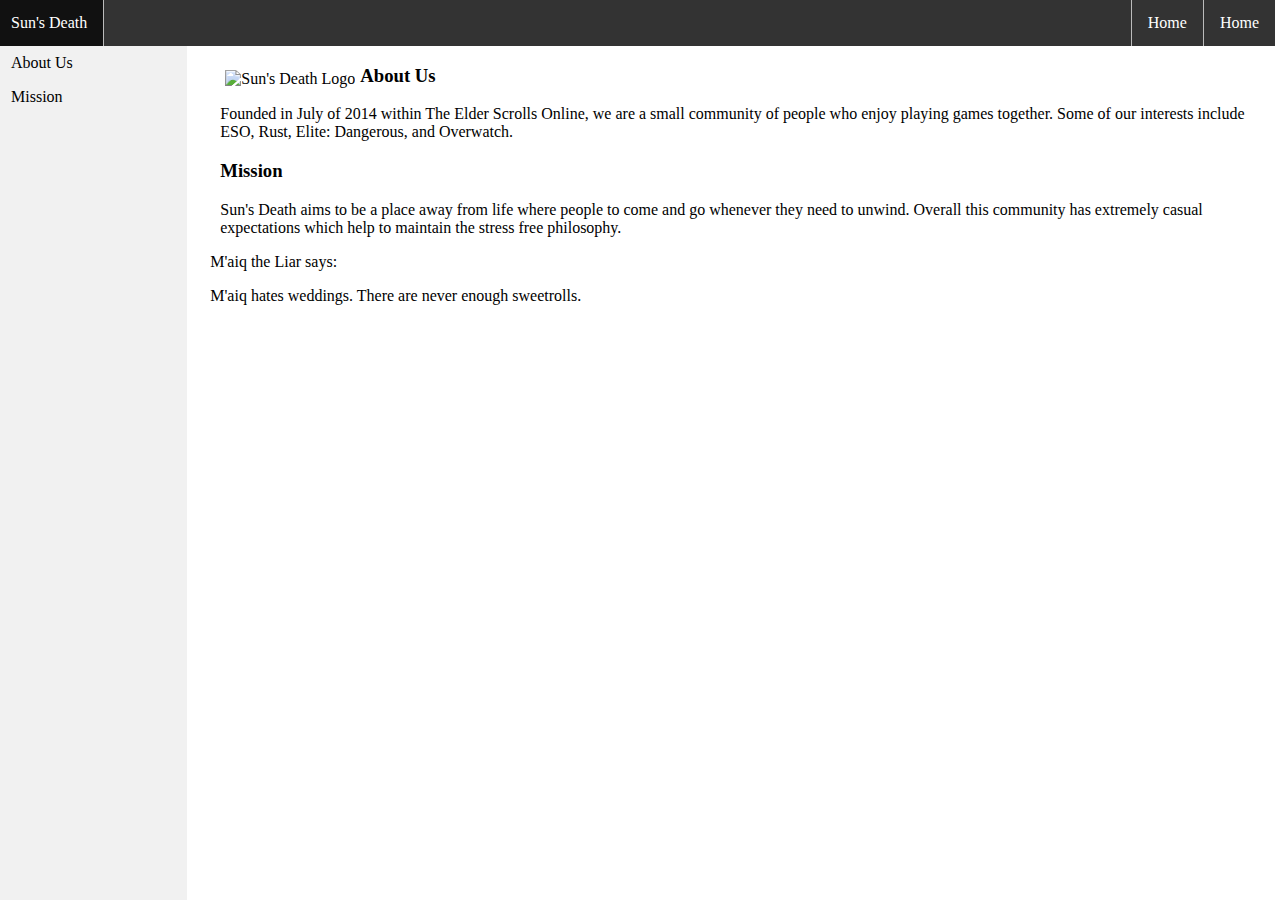
==== index.html @ 8617f330 "add index.html" ====
<!DOCTYPE html>
<html>
	<head>
		<title>Sun's Death - Home</title>
		<link rel="stylesheet" type="text/css" href="css/main.css">
		<script src="https://code.jquery.com/jquery-3.1.1.min.js"></script>
		<script src="script/maiq.js"></script>
	</head>
	<body>
		<header id="topbar">
			<nav>
				<ul>
					<!--All roads lead to r/home (for now)-->
					<li class="active"><a href="index.html" style="color: #fff;">Sun's Death</a></li>
					<li><a href="index.html" style="color: #fff;">Home</a></li>
					<li><a href="index.html" style="color: #fff;">Home</a></li>
				</ul>
			</nav>
		</header>
		<div id="sidebar">
			<nav>
				<ul>
					<li><a href="index.html#about" style="color: #000;">About Us</a></li>
					<li><a href="index.html#mission" style="color: #000;">Mission</a></li>
				</ul>
			</nav>
		</div>
		<div id="content">
			<img src="http://files.enjin.com.s3.amazonaws.com/773225/site_logo/avatar.png" alt="Sun's Death Logo" style="float: left; margin: 5px 5px 5px 5px;">
			<section id="about">
				<article>
					<h3>About Us</h3>
					<p>
						Founded in July of 2014 within The Elder Scrolls Online,
						we are a small community of people who enjoy playing
						games together. Some of our interests include ESO, Rust,
						Elite: Dangerous, and Overwatch.
					</p>
				</article>
			</section>
			<section id="mission">
				<article>
					<h3>Mission</h3>
					<p>
						Sun's Death aims to be a place away from life where
						people to come and go whenever they need to unwind.
						Overall this community has extremely casual expectations
						which help to maintain the stress free philosophy.
					</p>
				</article>
			</section>
		</div>
		<footer>
			M'aiq the Liar says:
			<p id="maiq">M'aiq has heard you need JavaScript to see his wisdom, whatever that is.</p>
		</footer>
	</body>
</html>
---- css/main.css ----
/*move page out from beneath topbar*/
header {
	height: 38px;
}

/*nav bars adapted from W3Schools examples*/
#topbar ul{
	list-style-type: none;
	margin: 0;
	padding: 0;
	overflow: hidden;
	background-color: #333;
	position: fixed;
	top: 0;
	left: -5px;
	width: 100%;
}

#topbar ul li {
	float: right;
	border-left: 1px solid #bbb;
}

#topbar ul li:first-child {
	float: left;
	border-left: none;
	border-right: 1px solid #bbb;
}

#topbar ul li a {
	display: block;
	/*color: #fff; disabled for assignment reqs */
	text-align: center;
	padding: 14px 16px;
	text-decoration: none;
}

#topbar ul li a:hover {
	background-color: #111;
}

#sidebar ul{
	list-style-type: none;
	margin: 0;
	padding: 0;
	width: 15%;
	background-color: #f1f1f1;
	height: 100%;
	position: fixed;
	overflow: auto;
	left: -5px;
}

#sidebar ul li a {
	display: block;
	/*color: #000;  disabled for assignment reqs */
	padding: 8px 16px;
	text-decoration: none;
}

#sidebar ul li a:hover {
	background-color: #555;
	color: #fff;
}

#content {
	margin-left: 16%;
	padding-left: 10px;
}

footer {
	margin-left: 16%;
}
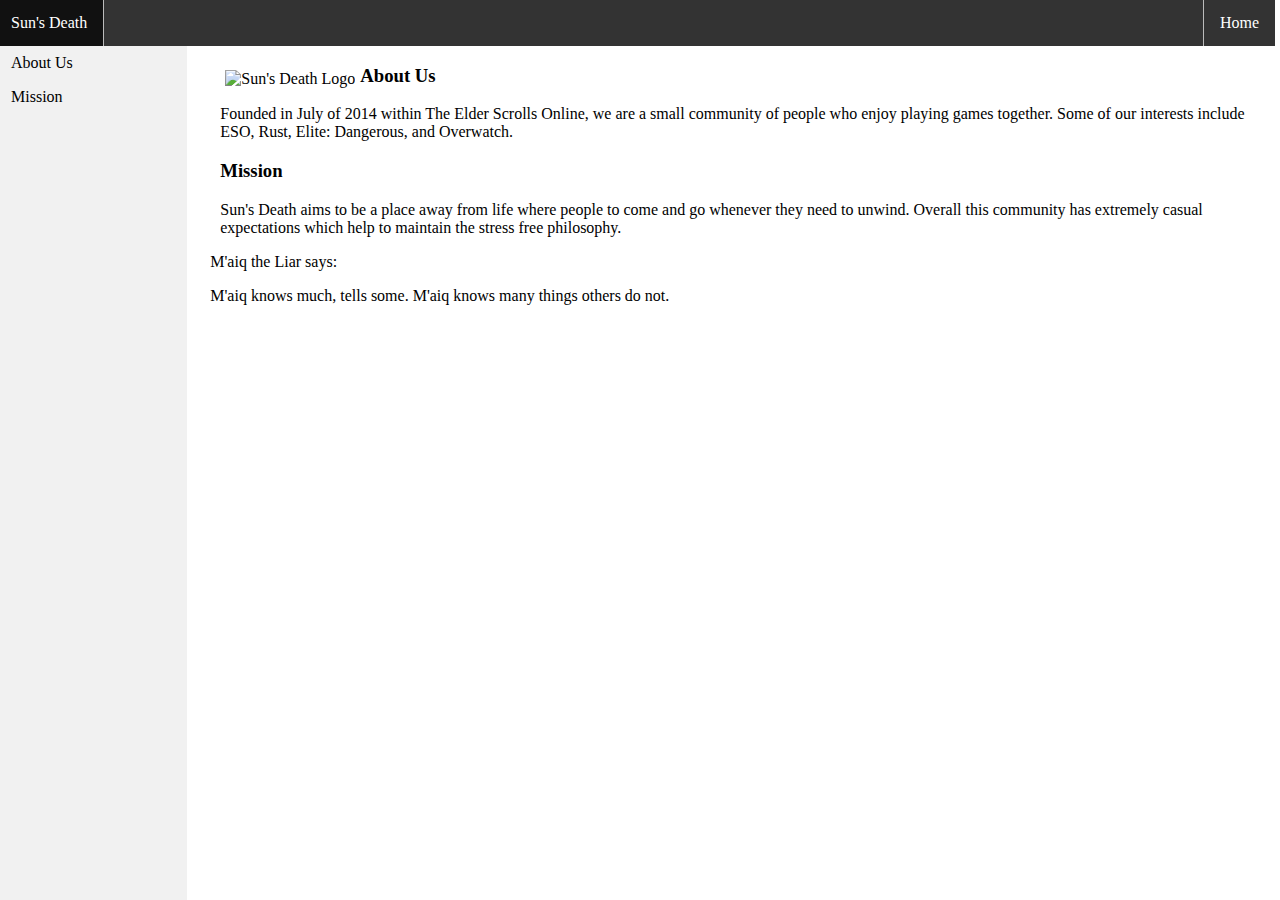
==== commit f79817e7: "remove week 2 assignment requirements" ====
--- a/index.html
+++ b/index.html
@@ -10,18 +10,16 @@
 		<header id="topbar">
 			<nav>
 				<ul>
-					<!--All roads lead to r/home (for now)-->
-					<li class="active"><a href="index.html" style="color: #fff;">Sun's Death</a></li>
-					<li><a href="index.html" style="color: #fff;">Home</a></li>
-					<li><a href="index.html" style="color: #fff;">Home</a></li>
+					<li><a href="index.html">Sun's Death</a></li>
+					<li><a href="index.html">Home</a></li>
 				</ul>
 			</nav>
 		</header>
 		<div id="sidebar">
 			<nav>
 				<ul>
-					<li><a href="index.html#about" style="color: #000;">About Us</a></li>
-					<li><a href="index.html#mission" style="color: #000;">Mission</a></li>
+					<li><a href="index.html#about">About Us</a></li>
+					<li><a href="index.html#mission">Mission</a></li>
 				</ul>
 			</nav>
 		</div>
--- a/css/main.css
+++ b/css/main.css
@@ -29,7 +29,7 @@
 
 #topbar ul li a {
 	display: block;
-	/*color: #fff; disabled for assignment reqs */
+	color: #fff;
 	text-align: center;
 	padding: 14px 16px;
 	text-decoration: none;
@@ -53,7 +53,7 @@
 
 #sidebar ul li a {
 	display: block;
-	/*color: #000;  disabled for assignment reqs */
+	color: #000;
 	padding: 8px 16px;
 	text-decoration: none;
 }
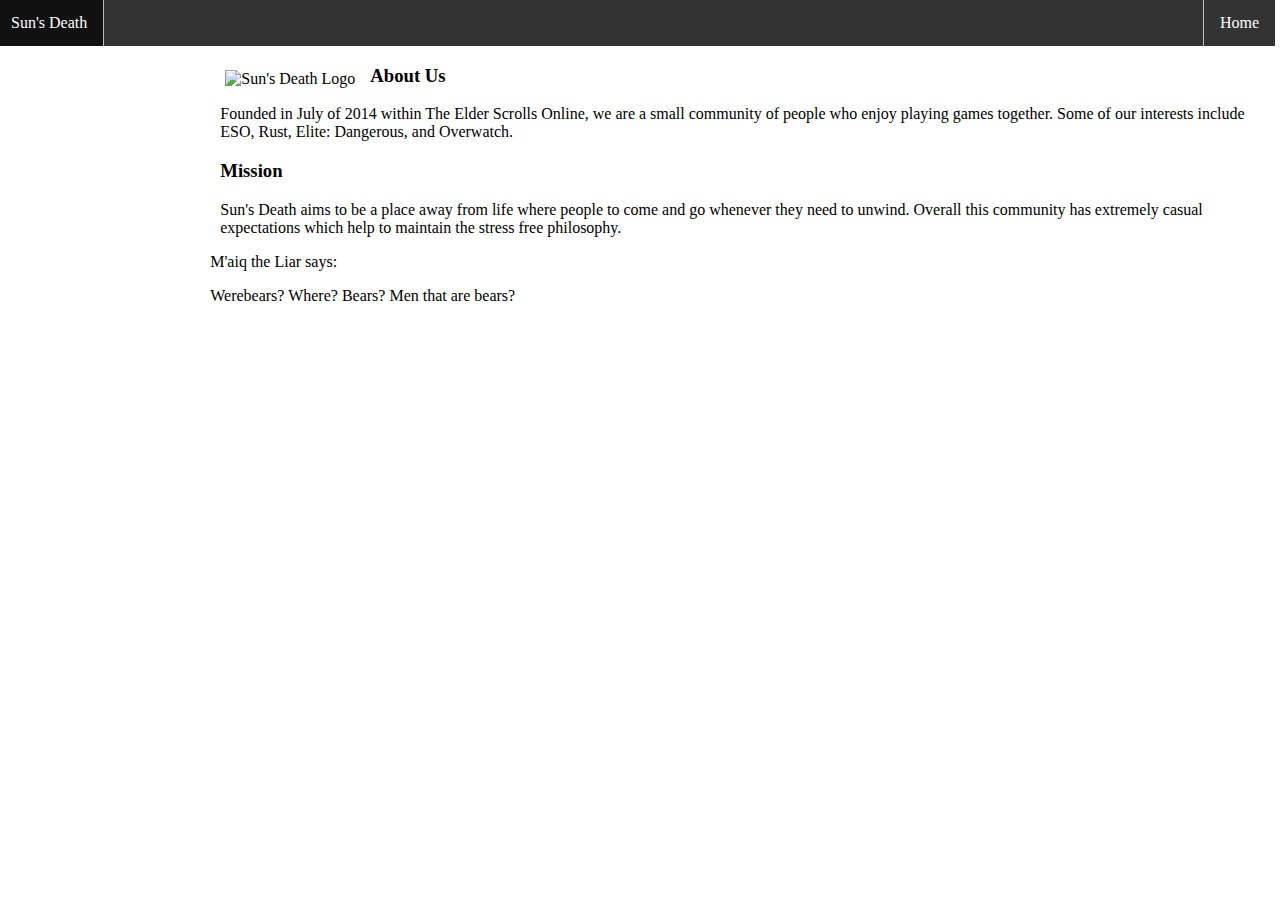
==== commit ba7a2732: "remove sidebar" ====
--- a/index.html
+++ b/index.html
@@ -15,16 +15,8 @@
 				</ul>
 			</nav>
 		</header>
-		<div id="sidebar">
-			<nav>
-				<ul>
-					<li><a href="index.html#about">About Us</a></li>
-					<li><a href="index.html#mission">Mission</a></li>
-				</ul>
-			</nav>
-		</div>
 		<div id="content">
-			<img src="http://files.enjin.com.s3.amazonaws.com/773225/site_logo/avatar.png" alt="Sun's Death Logo" style="float: left; margin: 5px 5px 5px 5px;">
+			<img src="http://files.enjin.com.s3.amazonaws.com/773225/site_logo/avatar.png" alt="Sun's Death Logo" style="float: left; margin: 5px 5px 5px 5px; padding-right: 10px;">
 			<section id="about">
 				<article>
 					<h3>About Us</h3>
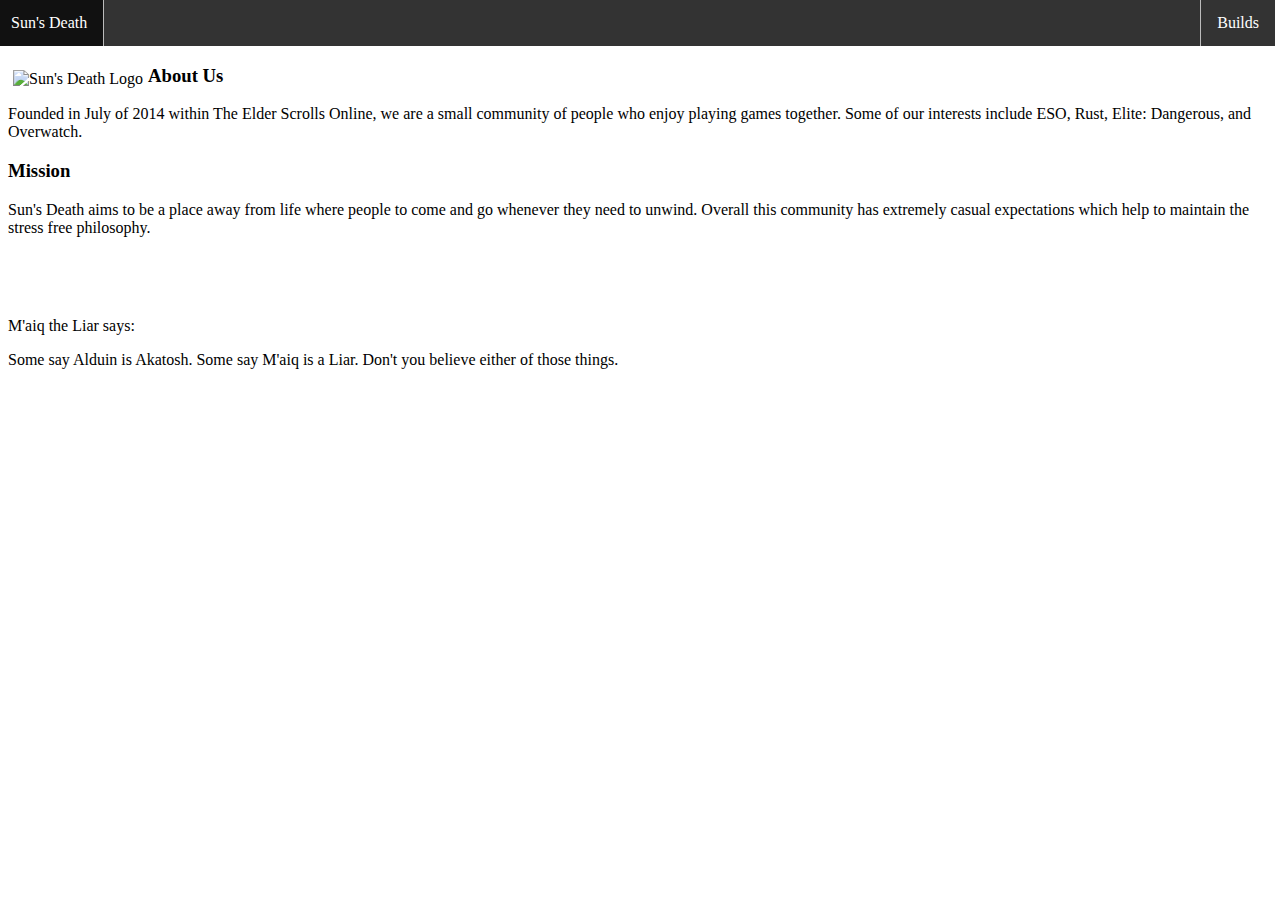
==== commit 24667957: "add week 3 changes" ====
--- a/index.html
+++ b/index.html
@@ -2,7 +2,7 @@
 <html>
 	<head>
 		<title>Sun's Death - Home</title>
-		<link rel="stylesheet" type="text/css" href="css/main.css">
+		<link rel="stylesheet" type="text/css" href="https://sunsdeath.github.io/css/main.css">
 		<script src="https://code.jquery.com/jquery-3.1.1.min.js"></script>
 		<script src="script/maiq.js"></script>
 	</head>
@@ -10,13 +10,13 @@
 		<header id="topbar">
 			<nav>
 				<ul>
-					<li><a href="index.html">Sun's Death</a></li>
-					<li><a href="index.html">Home</a></li>
+					<li><a href="https://sunsdeath.github.io/index.html">Sun's Death</a></li>
+					<li><a href="https://sunsdeath.github.io/builds/builds.html">Builds</a></li>
 				</ul>
 			</nav>
 		</header>
 		<div id="content">
-			<img src="http://files.enjin.com.s3.amazonaws.com/773225/site_logo/avatar.png" alt="Sun's Death Logo" style="float: left; margin: 5px 5px 5px 5px; padding-right: 10px;">
+			<img src="http://files.enjin.com.s3.amazonaws.com/773225/site_logo/avatar.png" alt="Sun's Death Logo" style="float: left; margin: 5px 5px 5px 5px;">
 			<section id="about">
 				<article>
 					<h3>About Us</h3>
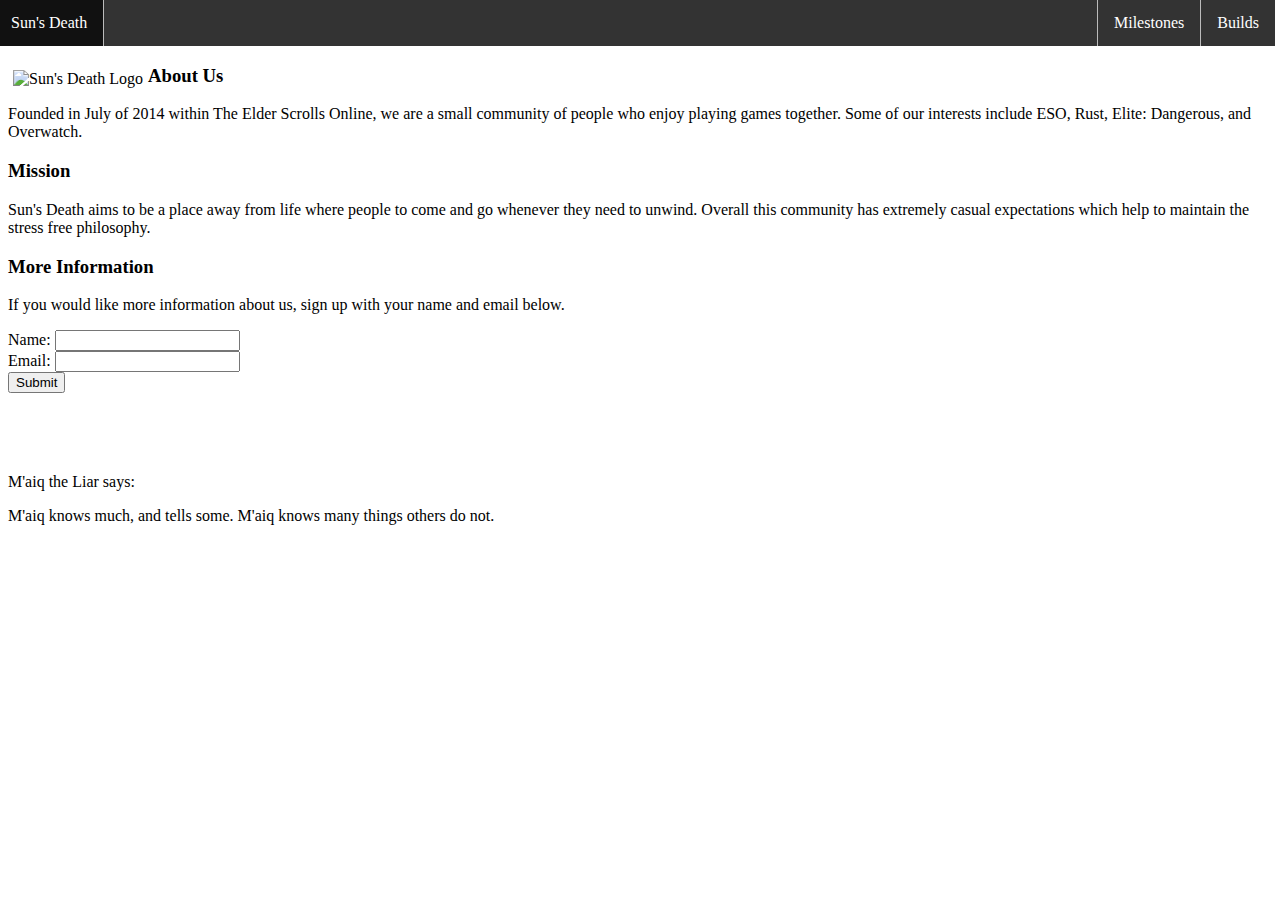
==== commit 35bf4304: "week 5" ====
--- a/index.html
+++ b/index.html
@@ -2,16 +2,42 @@
 <html>
 	<head>
 		<title>Sun's Death - Home</title>
-		<link rel="stylesheet" type="text/css" href="https://sunsdeath.github.io/css/main.css">
+		<link rel="stylesheet" type="text/css" href="css/main.css">
 		<script src="https://code.jquery.com/jquery-3.1.1.min.js"></script>
 		<script src="script/maiq.js"></script>
+		<script>
+			function ValidateForm() {
+				var name = document.forms["signup"]["name"].value;
+				var email = document.forms["signup"]["email"].value;
+
+				var errMsg = "";
+
+				if (name === "")
+					errMsg = errMsg + "Name is required.\n";
+				if (email.search("@") < 0)
+					errMsg = errMsg + "Email must contain an '@' character.\n";
+
+				if(errMsg === "")
+					WriteForm(name, email)
+				else
+					alert(errMsg)
+			}
+
+			function WriteForm(name, email) {
+				$("#output").text("Thank you, " + name + ". We'll send you an "
+				  + "email at " + email)
+
+				$("#form").hide()
+			}
+		</script>
 	</head>
 	<body>
 		<header id="topbar">
 			<nav>
 				<ul>
-					<li><a href="https://sunsdeath.github.io/index.html">Sun's Death</a></li>
-					<li><a href="https://sunsdeath.github.io/builds/builds.html">Builds</a></li>
+					<li><a href="index.html">Sun's Death</a></li>
+					<li><a href="builds/builds.html">Builds</a></li>
+					<li><a href="milestones/milestones.html">Milestones</a></li>
 				</ul>
 			</nav>
 		</header>
@@ -39,10 +65,28 @@
 					</p>
 				</article>
 			</section>
+			<section id="signup">
+				<article>
+					<h3>More Information</h3>
+					<p>
+						If you would like more information about us, sign up
+						with your name and email below.
+					</p>
+				</article>
+				<form name="signup" id="form">
+					Name: <input type="text" name="name" required/><br>
+					Email: <input type="email" name="email" required/><br>
+					<input type="button" name=submit value="Submit" onclick="ValidateForm()"/>
+				</form>
+				<p id="output"></p>
+			</section>
 		</div>
 		<footer>
 			M'aiq the Liar says:
-			<p id="maiq">M'aiq has heard you need JavaScript to see his wisdom, whatever that is.</p>
+			<p id="maiq">
+				M'aiq has heard you need JavaScript to see his wisdom,
+				whatever that is.
+			</p>
 		</footer>
 	</body>
 </html>--- a/css/main.css
+++ b/css/main.css
@@ -0,0 +1,44 @@
+/*move page out from beneath topbar*/
+header {
+	height: 38px;
+}
+
+/*nav bars adapted from W3Schools examples*/
+#topbar ul{
+	list-style-type: none;
+	margin: 0;
+	padding: 0;
+	overflow: hidden;
+	background-color: #333;
+	position: fixed;
+	top: 0;
+	left: -5px;
+	width: 100%;
+}
+
+#topbar ul li {
+	float: right;
+	border-left: 1px solid #bbb;
+}
+
+#topbar ul li:first-child {
+	float: left;
+	border-left: none;
+	border-right: 1px solid #bbb;
+}
+
+#topbar ul li a {
+	display: block;
+	color: #fff;
+	text-align: center;
+	padding: 14px 16px;
+	text-decoration: none;
+}
+
+#topbar ul li a:hover {
+	background-color: #111;
+}
+
+#content {
+	padding-bottom: 64px;
+}